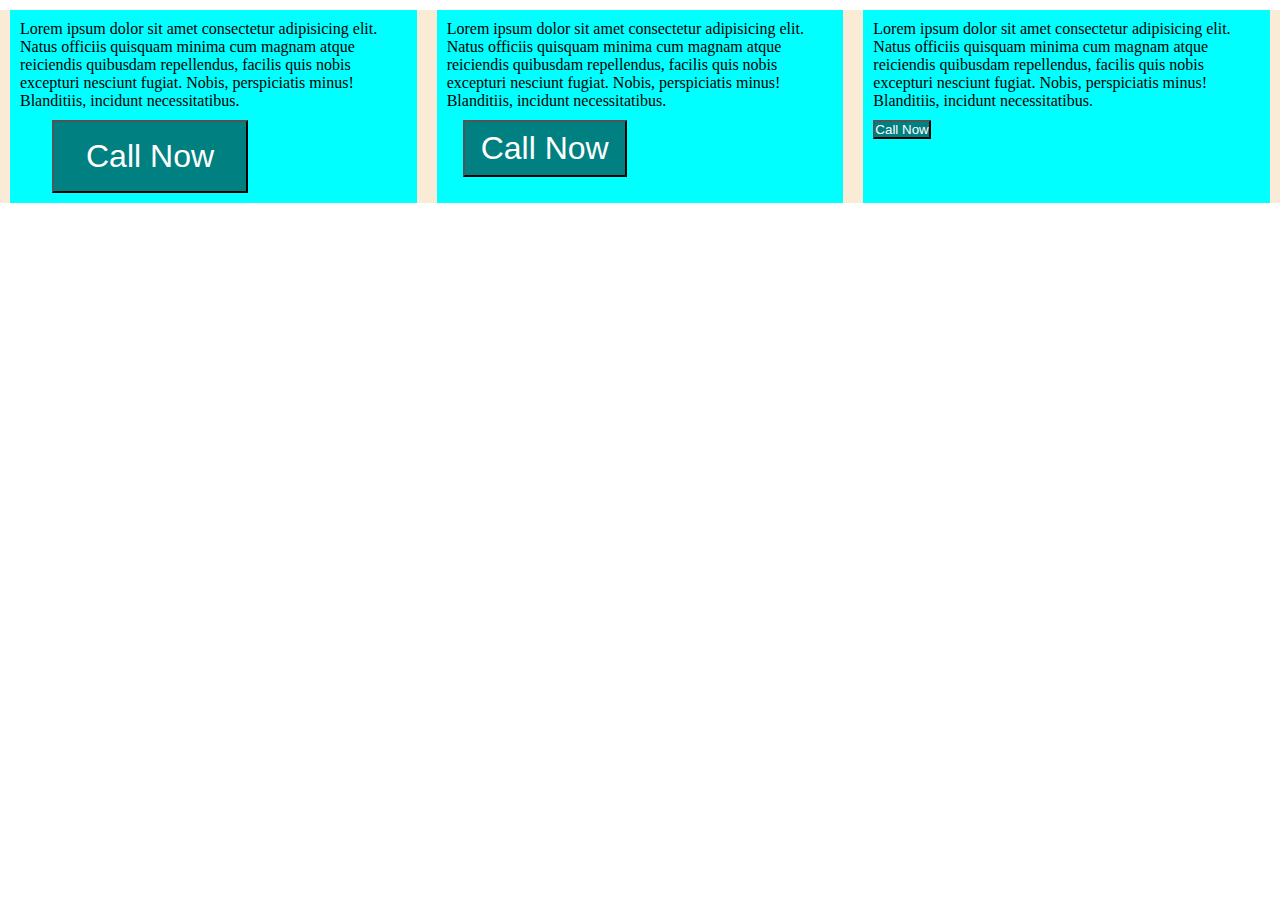
==== 2-cssunits/index.html @ a291aab6 "completed box chapter" ====
<!DOCTYPE html>
<html lang="en">

<head>
    <meta charset="UTF-8">
    <meta name="viewport" content="width=device-width, initial-scale=1.0">
    <title>Class 18th</title>
    <link rel="stylesheet" href="style.css">
</head>

<body>

    <div class="wrapper">
        <div id="div1">
            <p>Lorem ipsum dolor sit amet consectetur adipisicing elit. Natus officiis quisquam 
                minima cum magnam atque reiciendis quibusdam repellendus, facilis quis nobis 
                excepturi nesciunt fugiat. Nobis, perspiciatis minus! Blanditiis, incidunt necessitatibus.<br/>
                <button>Call Now</button>
            </p>
        </div>
        <div id="div2">
            <p>Lorem ipsum dolor sit amet consectetur adipisicing elit. Natus officiis quisquam 
                minima cum magnam atque reiciendis quibusdam repellendus, facilis quis nobis 
                excepturi nesciunt fugiat. Nobis, perspiciatis minus! Blanditiis, incidunt necessitatibus.<br/>
                <button>Call Now</button>
            </p>
        </div>
        <div id="div3">
            <p>Lorem ipsum dolor sit amet consectetur adipisicing elit. Natus officiis quisquam 
                minima cum magnam atque reiciendis quibusdam repellendus, facilis quis nobis 
                excepturi nesciunt fugiat. Nobis, perspiciatis minus! Blanditiis, incidunt necessitatibus.<br/>
                <button>Call Now</button>
            </p>
        </div>

        
    </div>
  


</body>

</html>
---- 2-cssunits/style.css ----
/* some resets just ignore*/

*,
*::before, *::after {
    box-sizing: border-box;
    padding: 0;
    margin: 0;
}


.wrapper {
    margin-top: 10px;
    background-color: antiquewhite;
    display: flex;
}

.wrapper div{
    margin-left: 10px;
    margin-right: 10px;
    padding: 10px;
    background-color: aqua;
}

button{
    background-color: teal;
    color: #fff;
    margin-top: 10px;
}

/* see the difference how pixel and rem, em are behaving when changing default font size of the device */
/* #div1{
    font-size: 16px;
}

#div2{
    font-size: 1rem;
}

#div3{
    font-size: 1em;
} */


/* problem with em */

/* 
with refrence to parent
1em = 16px
2em = 16 x 2 = 32px
3em = 16 x 3 = 48px
4em = 16 x 4 = 64px 
*/


/* 32px*/
/* #div1 button {
    font-size: 2em; 
} */

/* 32px*/
/* #div1 p{
    font-size: 2em;
} */



/* solve problem with rem */
/* 
with refrence to root i.e html or root tag
1rem = 16px
2rem = 16 x 2 = 32px
3rem = 16 x 3 = 48px
4rem = 16 x 4 = 64px 
*/
/* 32px*/
/* #div2 button {
    font-size: 2rem; 
} */

/* 32px*/
/* #div2 p{
    font-size: 2rem;
} */


/* when to use what? */

/* depends on your uscase */
/* you can use em for margin and padding to make spacing consistance and rem for font sizes */


/* when using em with margin or padding, it don't refrence parent instead current font size */

/* 32 x 1 = 32 , so padding horizontal 32px */
#div1 button{
    font-size: 32px;
    padding: 0.5em 1em;
    margin-left: 1em;
}

/* 16 x 1 = 16 , so padding horizontal 16px as per root element size */
#div2 button{
    font-size: 32px;
    padding: 0.5rem 1rem;
    margin-left: 1rem;
}

/* read following for 62.5% trick */
/* https://www.aleksandrhovhannisyan.com/blog/62-5-percent-font-size-trick/ */
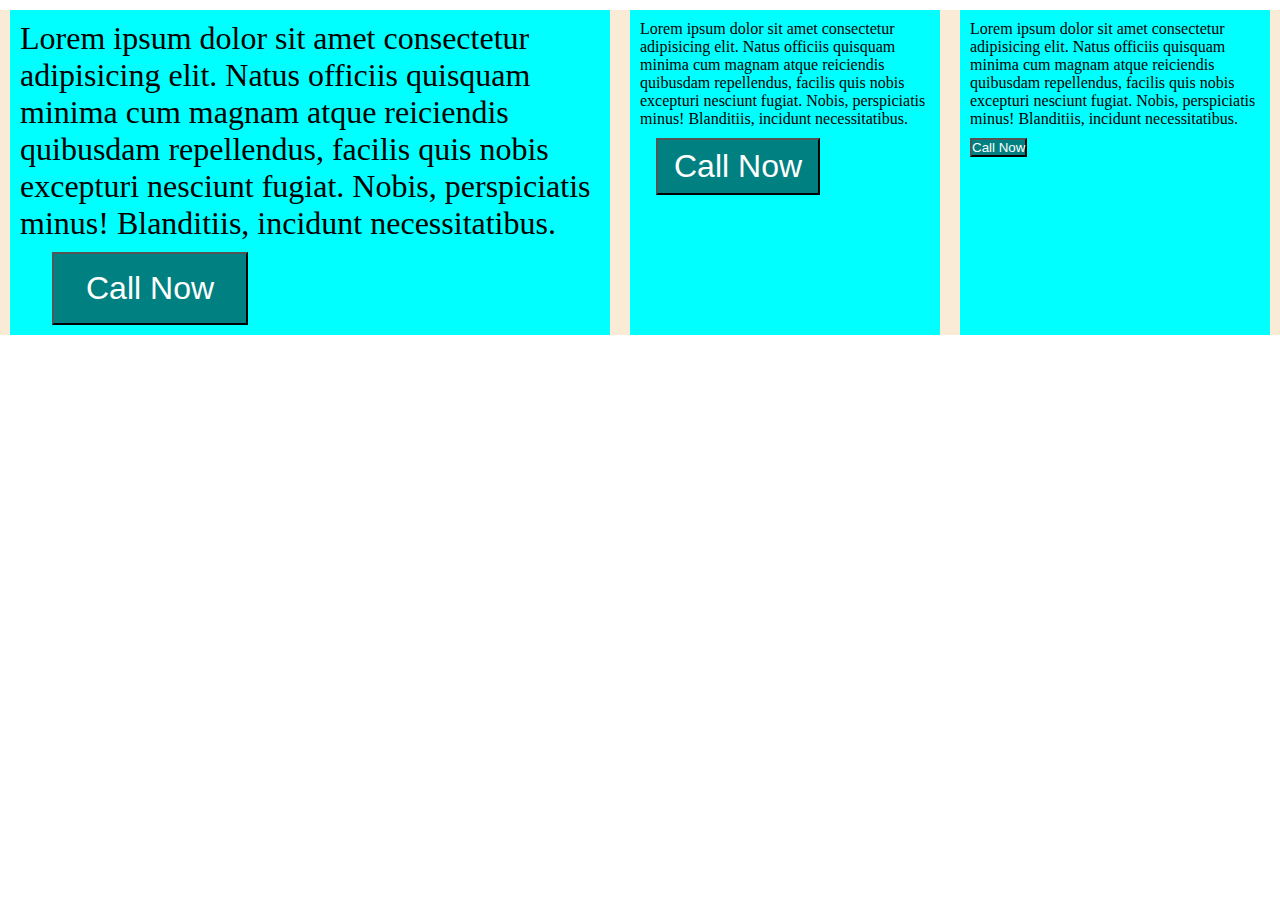
==== commit 571eed06: "cssunits completed" ====
--- a/2-cssunits/index.html
+++ b/2-cssunits/index.html
@@ -11,6 +11,8 @@
 <body>
 
     <div class="wrapper">
+
+
         <div id="div1">
             <p>Lorem ipsum dolor sit amet consectetur adipisicing elit. Natus officiis quisquam 
                 minima cum magnam atque reiciendis quibusdam repellendus, facilis quis nobis 
@@ -18,6 +20,7 @@
                 <button>Call Now</button>
             </p>
         </div>
+        
         <div id="div2">
             <p>Lorem ipsum dolor sit amet consectetur adipisicing elit. Natus officiis quisquam 
                 minima cum magnam atque reiciendis quibusdam repellendus, facilis quis nobis 
@@ -25,6 +28,7 @@
                 <button>Call Now</button>
             </p>
         </div>
+
         <div id="div3">
             <p>Lorem ipsum dolor sit amet consectetur adipisicing elit. Natus officiis quisquam 
                 minima cum magnam atque reiciendis quibusdam repellendus, facilis quis nobis 
@@ -37,6 +41,9 @@
     </div>
   
 
+   
+
+    </div>
 
 </body>
 
--- a/2-cssunits/style.css
+++ b/2-cssunits/style.css
@@ -1,7 +1,6 @@
 /* some resets just ignore*/
 
-*,
-*::before, *::after {
+*, *::before, *::after {
     box-sizing: border-box;
     padding: 0;
     margin: 0;
@@ -14,6 +13,7 @@
     display: flex;
 }
 
+
 .wrapper div{
     margin-left: 10px;
     margin-right: 10px;
@@ -21,14 +21,24 @@
     background-color: aqua;
 }
 
+
+
 button{
     background-color: teal;
     color: #fff;
     margin-top: 10px;
-}
+} 
 
 /* see the difference how pixel and rem, em are behaving when changing default font size of the device */
-/* #div1{
+
+/* 16px = 1rem = 1em  */
+
+/* 1kg == 1000g */
+/* 1km == 1000m */
+
+
+/* 1rem = 16px */
+ /* #div1{
     font-size: 16px;
 }
 
@@ -38,13 +48,14 @@
 
 #div3{
     font-size: 1em;
-} */
+}  */
 
 
 /* problem with em */
 
 /* 
-with refrence to parent
+em with refrence to parent
+rem with refrence to root (html)
 1em = 16px
 2em = 16 x 2 = 32px
 3em = 16 x 3 = 48px
@@ -53,15 +64,18 @@
 
 
 /* 32px*/
+/* 32 x 2 = 64 */
 /* #div1 button {
     font-size: 2em; 
 } */
 
+
+/* 16 x 2 = 32 */
 /* 32px*/
+
 /* #div1 p{
     font-size: 2em;
 } */
-
 
 
 /* solve problem with rem */
@@ -72,17 +86,23 @@
 3rem = 16 x 3 = 48px
 4rem = 16 x 4 = 64px 
 */
+
+
 /* 32px*/
+/* 16px x 2 = 32px */
 /* #div2 button {
     font-size: 2rem; 
 } */
 
 /* 32px*/
+/* 16px x 2 = 32px */
 /* #div2 p{
     font-size: 2rem;
+}
+
+#div2{
+    font-size: 2rem;
 } */
-
-
 /* when to use what? */
 
 /* depends on your uscase */
@@ -98,6 +118,10 @@
     margin-left: 1em;
 }
 
+#div1{
+    font-size: 2em;
+}
+
 /* 16 x 1 = 16 , so padding horizontal 16px as per root element size */
 #div2 button{
     font-size: 32px;
@@ -105,5 +129,7 @@
     margin-left: 1rem;
 }
 
+
 /* read following for 62.5% trick */
+/* why give 62.5% to html or root tag */
 /* https://www.aleksandrhovhannisyan.com/blog/62-5-percent-font-size-trick/ */